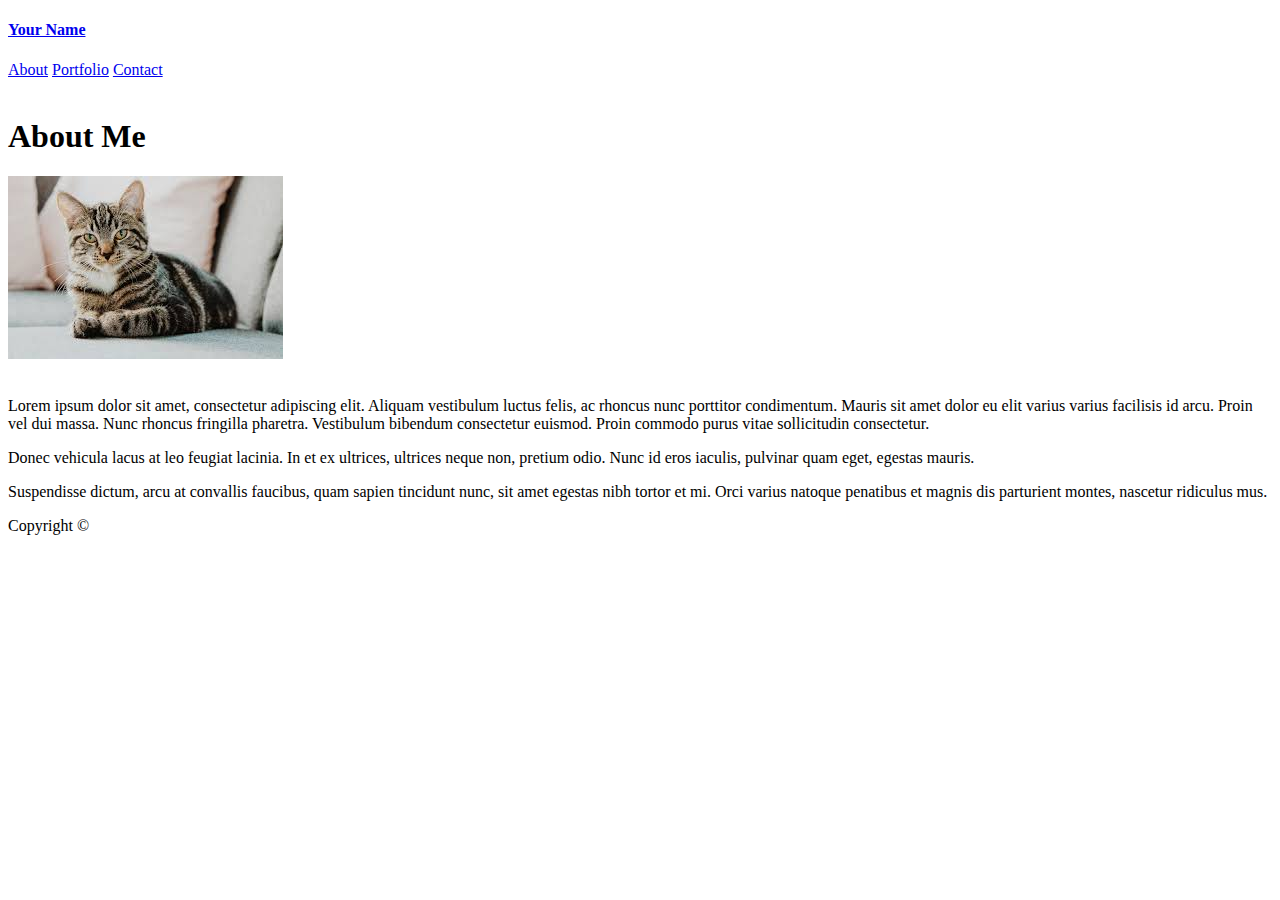
==== index.html @ d766ecbd "Bootstrap" ====
<!doctype html>
<html lang="en-us">

<head>
  <meta charset="UTF-8">
  <title>About | Nicole</title>
  <link rel="stylesheet" href= "assets/css/styles.css">
  <link rel="stylesheet" href="https://stackpath.bootstrapcdn.com/bootstrap/4.1.3/css/bootstrap.min.css" integrity="sha384-MCw98/SFnGE8fJT3GXwEOngsV7Zt27NXFoaoApmYm81iuXoPkFOJwJ8ERdknLPMO" crossorigin="anonymous">
</head>

<body class="p-3 mb-2 bg-secondary text-white" >

  <header id="masthead">
    <div class="container">
      <a href="index.html" id="logo"><h4>Your Name</h4></a>
      <div class= "container" class="navbar-nav" class="float-right"class="form-inline my-2 my-lg-0" >
        <nav class="navbar navbar-expand-lg navbar-light bg-light" class="form inline">
          <a type="button" class="btn btn-primary" class="navbar-brand" href="index.html">About</a>
          <a type="button" class="btn btn-primary" class="navbar-brand" href="portfolio.html">Portfolio</a>
          <a type="button" class="btn btn-primary" class="navbar-brand" href="contact.html">Contact</a>
        </nav>
      </div>
    </div>
  </header>
<br>
  <div id="main-container" class="container">
    <div class="row">
      <div class= "col-sm">
      <h1>About Me</h1>
      </div>
      <div class = "col-md">
      <img src="assets/images/cat.jpg" class= "img-fluid" class="max-width: 100%" class="height: auto" class="auth-image" alt="Your Name">
      </div>
<br>
    <div class= "row">
      <p>Lorem ipsum dolor sit amet, consectetur adipiscing elit. Aliquam vestibulum luctus felis, ac rhoncus nunc porttitor condimentum. Mauris sit amet dolor eu elit varius varius facilisis id arcu. Proin vel dui massa. Nunc rhoncus fringilla pharetra. Vestibulum bibendum consectetur euismod. Proin commodo purus vitae sollicitudin consectetur.</p>

      <p>Donec vehicula lacus at leo feugiat lacinia. In et ex ultrices, ultrices neque non, pretium odio. Nunc id eros iaculis, pulvinar quam eget, egestas mauris.</p>

      <p>Suspendisse dictum, arcu at convallis faucibus, quam sapien tincidunt nunc, sit amet egestas nibh tortor et mi. Orci varius natoque penatibus et magnis dis parturient montes, nascetur ridiculus mus.</p>
    </div>
    </div>

  </div>

  <footer>
    <div class="container">
      Copyright &copy; 
    </div>
  </footer>
</body>

</html>
---- assets/css/styles.css ----
.navbar {
  color: black;
}
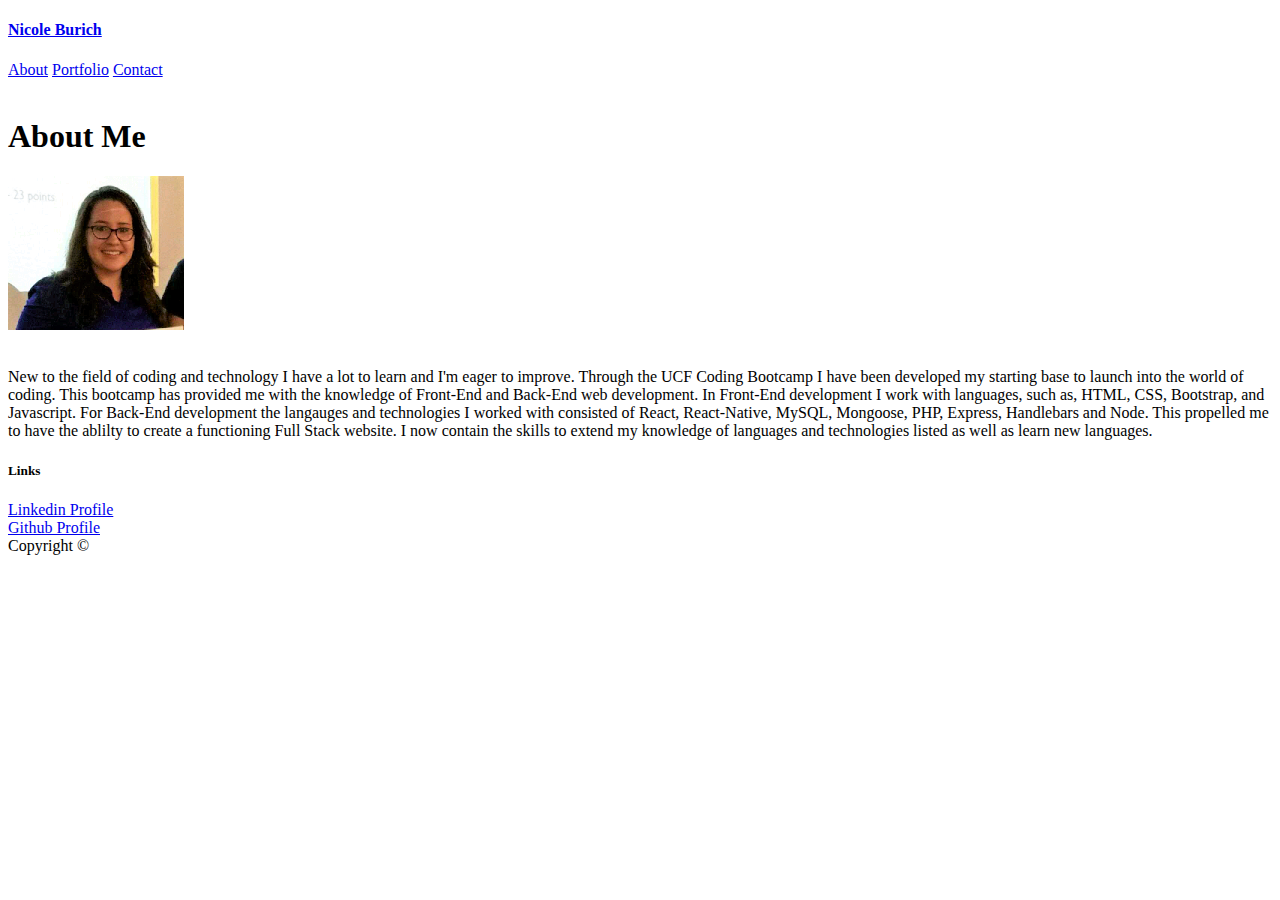
==== commit 6e2295d5: "updated employer competetive" ====
--- a/index.html
+++ b/index.html
@@ -4,15 +4,15 @@
 <head>
   <meta charset="UTF-8">
   <title>About | Nicole</title>
-  <link rel="stylesheet" href= "assets/css/styles.css">
+  <link rel="stylesheet" src="assets/css/styles.css">
   <link rel="stylesheet" href="https://stackpath.bootstrapcdn.com/bootstrap/4.1.3/css/bootstrap.min.css" integrity="sha384-MCw98/SFnGE8fJT3GXwEOngsV7Zt27NXFoaoApmYm81iuXoPkFOJwJ8ERdknLPMO" crossorigin="anonymous">
 </head>
 
-<body class="p-3 mb-2 bg-secondary text-white" >
+<body>
 
   <header id="masthead">
     <div class="container">
-      <a href="index.html" id="logo"><h4>Your Name</h4></a>
+      <a href="index.html" id="logo"><h4>Nicole Burich</h4></a>
       <div class= "container" class="navbar-nav" class="float-right"class="form-inline my-2 my-lg-0" >
         <nav class="navbar navbar-expand-lg navbar-light bg-light" class="form inline">
           <a type="button" class="btn btn-primary" class="navbar-brand" href="index.html">About</a>
@@ -29,16 +29,21 @@
       <h1>About Me</h1>
       </div>
       <div class = "col-md">
-      <img src="assets/images/cat.jpg" class= "img-fluid" class="max-width: 100%" class="height: auto" class="auth-image" alt="Your Name">
+      <img src="assets/images/001 - Copy (3).png" class= "img-fluid" class="max-width: 100%" class="height: auto" class="auth-image" alt="Nicole">
       </div>
 <br>
     <div class= "row">
-      <p>Lorem ipsum dolor sit amet, consectetur adipiscing elit. Aliquam vestibulum luctus felis, ac rhoncus nunc porttitor condimentum. Mauris sit amet dolor eu elit varius varius facilisis id arcu. Proin vel dui massa. Nunc rhoncus fringilla pharetra. Vestibulum bibendum consectetur euismod. Proin commodo purus vitae sollicitudin consectetur.</p>
-
-      <p>Donec vehicula lacus at leo feugiat lacinia. In et ex ultrices, ultrices neque non, pretium odio. Nunc id eros iaculis, pulvinar quam eget, egestas mauris.</p>
-
-      <p>Suspendisse dictum, arcu at convallis faucibus, quam sapien tincidunt nunc, sit amet egestas nibh tortor et mi. Orci varius natoque penatibus et magnis dis parturient montes, nascetur ridiculus mus.</p>
+      <p>New to the field of coding and technology I have a lot to learn and I'm eager to improve. Through the UCF Coding Bootcamp I have been developed my starting base to launch into the world of coding.
+        This bootcamp has provided me with the knowledge of Front-End and Back-End web development. In Front-End development I work with languages, such as, HTML, CSS, Bootstrap, and Javascript. 
+        For Back-End development the langauges and technologies I worked with consisted of React, React-Native, MySQL, Mongoose, PHP, Express, Handlebars and Node. This propelled me to have the ablilty to create a functioning Full Stack website.
+        I now contain the skills to extend my knowledge of languages and technologies listed as well as learn new languages.
+      </p>
     </div>
+    <div>
+      <h5>Links</h5>
+      <a href="https://www.linkedin.com/in/nicole-burich-520257149/">Linkedin Profile</a>
+      <br>
+      <a href="https://github.com/nBurich">Github Profile</a>
     </div>
 
   </div>
